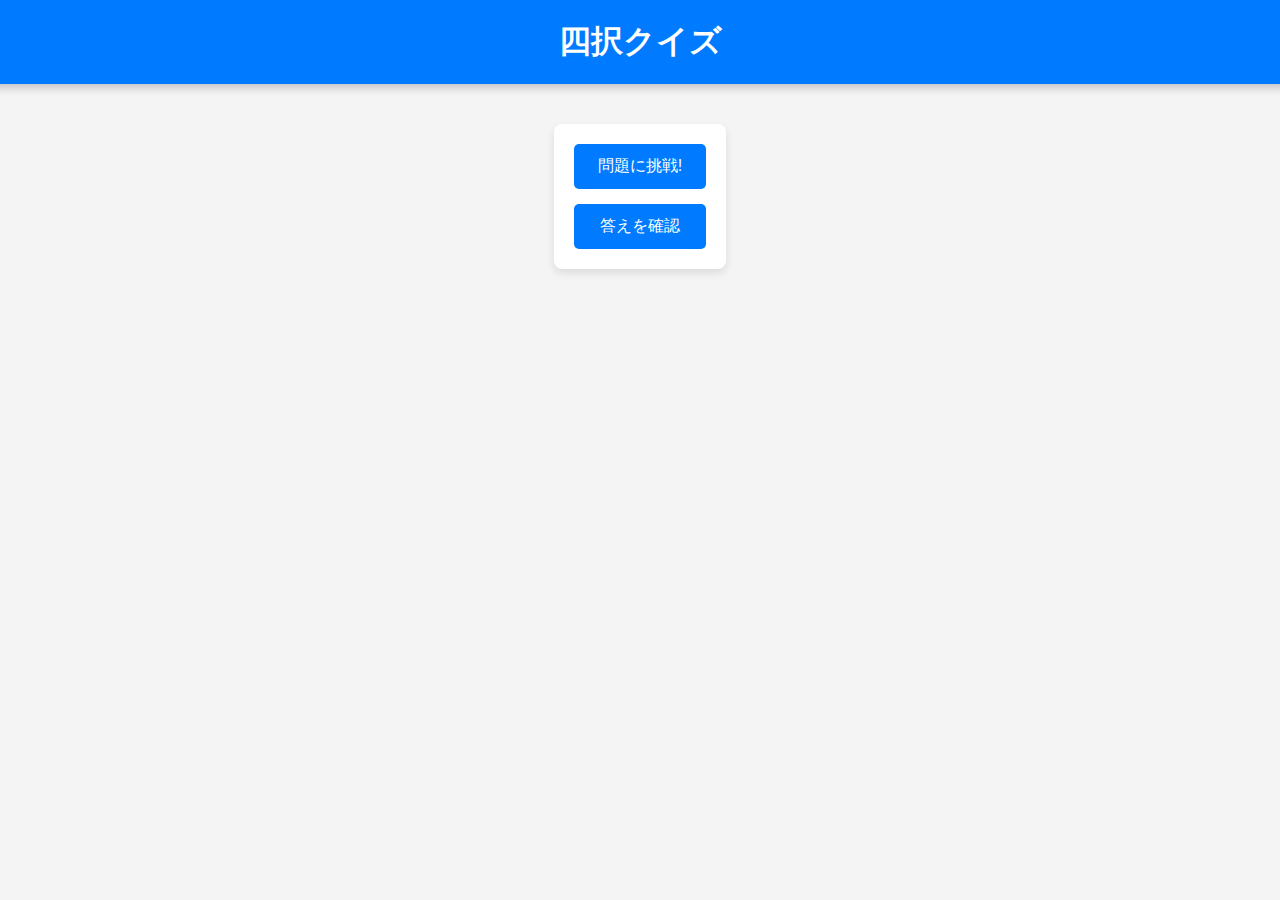
==== exam/index.html @ 8b3832bf "new" ====
<!DOCTYPE html>
<html lang="ja">
<head>
    <meta charset="UTF-8">
    <meta name="viewport" content="width=device-width, initial-scale=1.0">
    <title>四択クイズ</title>
    <link rel="stylesheet" href="style.css">
    <script src="quize.js" defer></script>
</head>
<body>
    <header>
        <h1><a href="index.html">四択クイズ</a></h1>
    </header>
    <main>
        <div class="container">
            <form action="http://localhost/db.php" method="get">
                <div class="button-container">
                    <a href="quiz.html" class="btn">問題に挑戦!</a>
                    <a href="quiz_answer.html" class="btn">答えを確認</a>
                </div>
            </form>
        </div>
    </main>
</body>
</html>
---- exam/style.css ----
/* 全体のスタイル */
body {
    font-family: Arial, sans-serif;
    background-color: #f4f4f4;
    margin: 0;
    padding: 0;
    display: flex;
    flex-direction: column;
    align-items: center;
}

/* ヘッダーのスタイル */
header {
    background-color: #007bff;
    color: #fff;
    padding: 20px;
    width: 100%;
    text-align: center;
    box-shadow: 0 4px 8px rgba(0, 0, 0, 0.2);
    position: relative;
    top: 0;
    left: 0;
}

header h1 {
    margin: 0;
}

header a {
    color: #fff;
    text-decoration: none;
    font-size: 2rem;
    font-weight: bold;
}

header a:hover {
    text-decoration: underline;
}

/* メインコンテンツのスタイル */
main {
    display: flex;
    justify-content: center;
    align-items: center;
    flex: 1;
    width: 100%;
    padding: 40px 20px;
}

/* コンテナのスタイル */
.container {
    text-align: center;
    background-color: #fff;
    padding: 20px;
    border-radius: 8px;
    box-shadow: 0 4px 8px rgba(0, 0, 0, 0.1);
}

/* ボタンのスタイル */
.button-container {
    display: flex;
    flex-direction: column;
    gap: 15px;
}

.btn {
    display: inline-block;
    padding: 12px 24px;
    color: #fff;
    background-color: #007bff;
    text-decoration: none;
    border-radius: 5px;
    font-size: 16px;
    text-align: center;
    transition: background-color 0.3s ease, transform 0.2s ease;
}

.btn:hover {
    background-color: #0056b3;
    transform: scale(1.05);
}
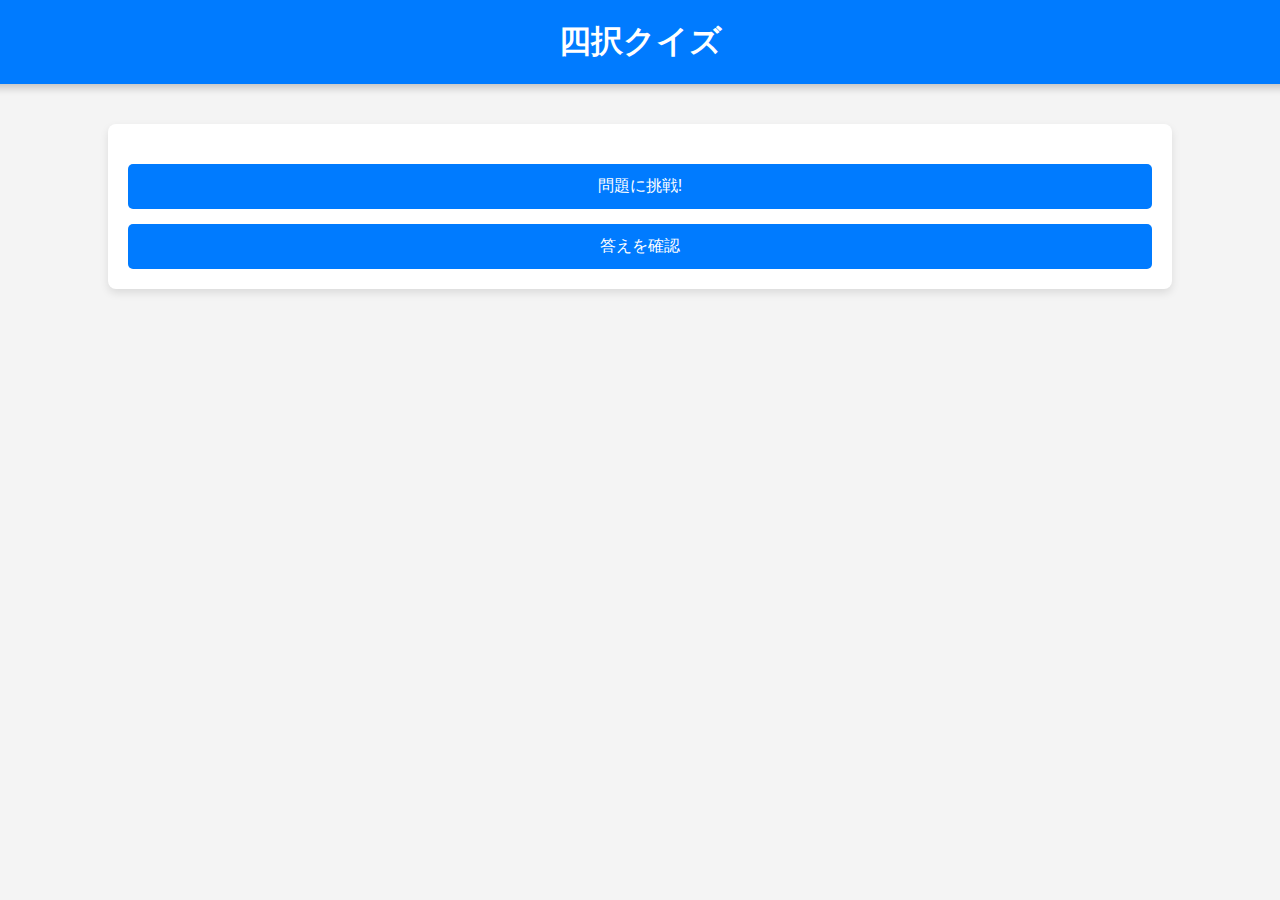
==== commit 325edc34: "Update index.html" ====
--- a/exam/index.html
+++ b/exam/index.html
@@ -13,12 +13,10 @@
     </header>
     <main>
         <div class="container">
-            <form action="http://localhost/db.php" method="get">
-                <div class="button-container">
-                    <a href="quiz.html" class="btn">問題に挑戦!</a>
-                    <a href="quiz_answer.html" class="btn">答えを確認</a>
-                </div>
-            </form>
+            <div class="button-container">
+                <a href="quize.html" class="btn">問題に挑戦!</a>
+                <a href="quize_answer.html" class="btn">答えを確認</a>
+            </div>
         </div>
     </main>
 </body>
--- a/exam/style.css
+++ b/exam/style.css
@@ -54,6 +54,8 @@
     padding: 20px;
     border-radius: 8px;
     box-shadow: 0 4px 8px rgba(0, 0, 0, 0.1);
+    width: 80%;
+    margin: 0 auto;
 }
 
 /* ボタンのスタイル */
@@ -61,6 +63,8 @@
     display: flex;
     flex-direction: column;
     gap: 15px;
+    justify-content: space-around;
+    margin-top: 20px;
 }
 
 .btn {
@@ -79,3 +83,11 @@
     background-color: #0056b3;
     transform: scale(1.05);
 }
+
+.answer {
+    background-color: #fff;
+    padding: 20px;
+    margin: 20px 0;
+    border-radius: 5px;
+    box-shadow: 0 0 10px rgba(0,0,0,0.1);
+}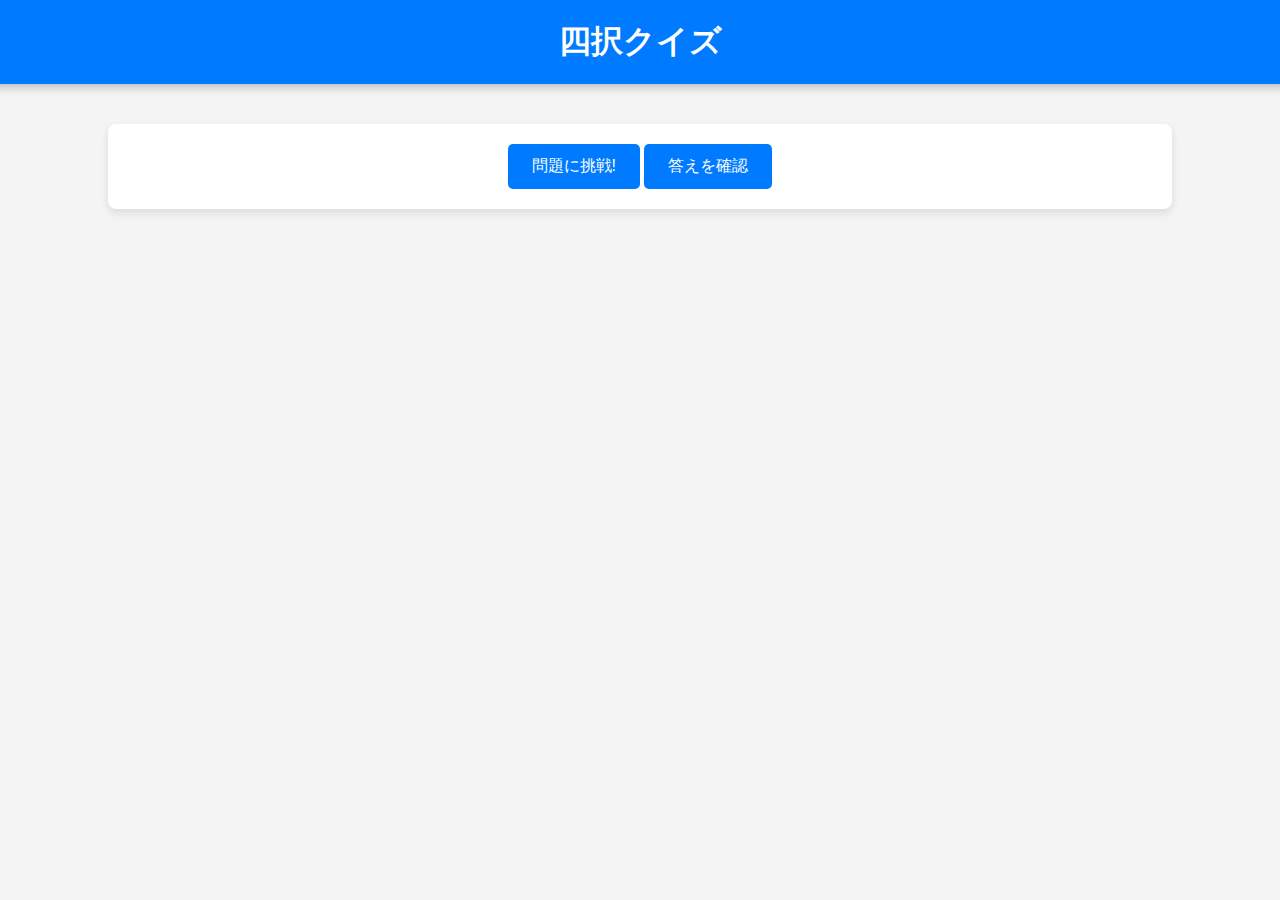
==== commit fe03bd2b: "ためし" ====
--- a/exam/index.html
+++ b/exam/index.html
@@ -5,18 +5,15 @@
     <meta name="viewport" content="width=device-width, initial-scale=1.0">
     <title>四択クイズ</title>
     <link rel="stylesheet" href="style.css">
-    <script src="quize.js" defer></script>
 </head>
 <body>
     <header>
-        <h1><a href="index.html">四択クイズ</a></h1>
+        <h1>四択クイズ</h1>
     </header>
     <main>
         <div class="container">
-            <div class="button-container">
-                <a href="quize.html" class="btn">問題に挑戦!</a>
-                <a href="quize_answer.html" class="btn">答えを確認</a>
-            </div>
+            <a href="exam/quiz.html" class="btn">問題に挑戦!</a>
+            <a href="exam/quiz_answer.html" class="btn">答えを確認</a>
         </div>
     </main>
 </body>
